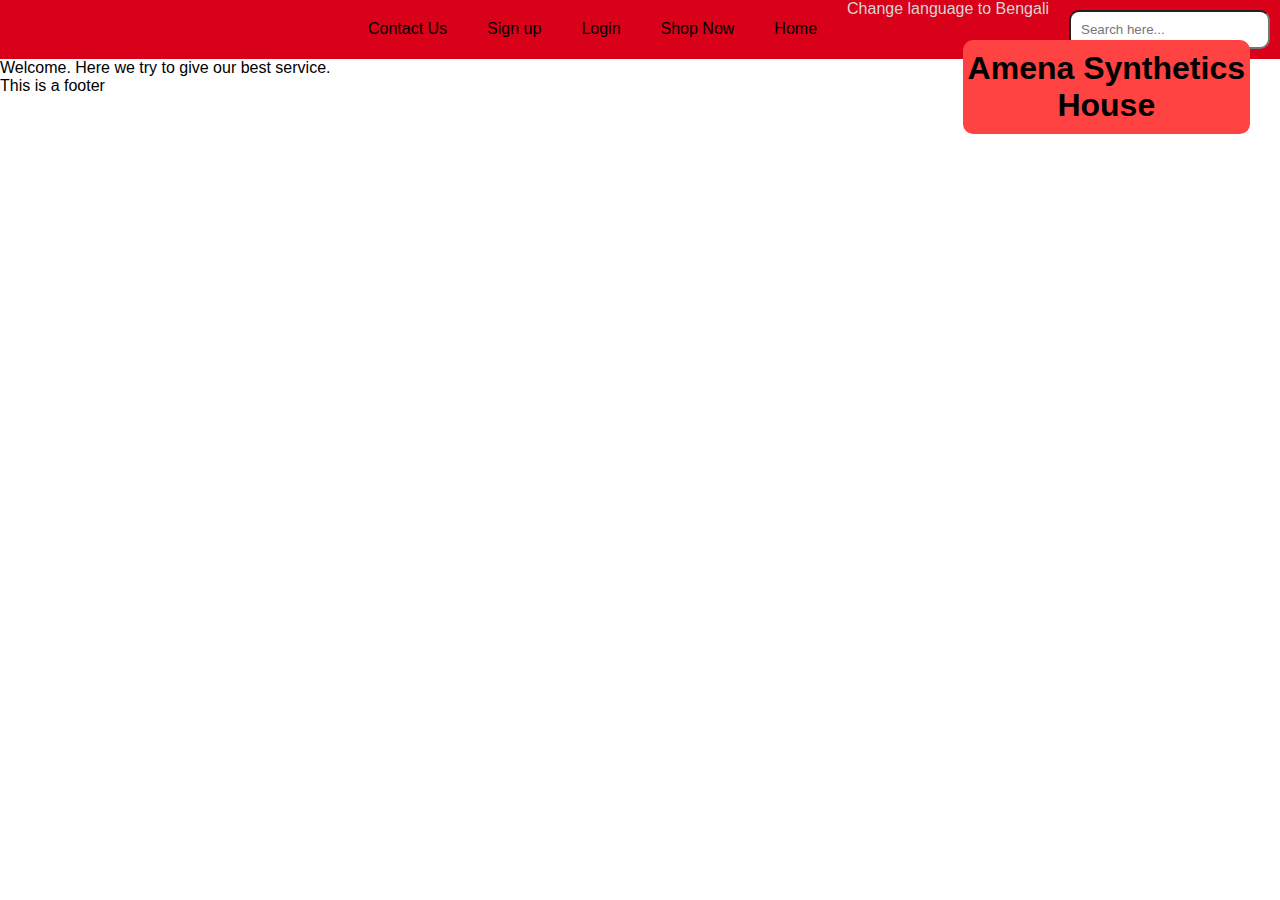
==== index.html @ bac1318d "Add files via upload" ====
<!DOCTYPE html>
<html lang="en">
    <head>
        <meta charset="utf-8">
        <title>Amena Synthetics House-Home</title>
        <link rel="stylesheet" href="css/home_style.css">
    </head>
    <body>
        <header>
            <h1>Amena Synthetics<br>House</h1>
            <nav>
                <input type="text" id="search_bar" placeholder="Search here...">
                <a href="#" id="language_change">Change language to Bengali</a>
                <a href="#">Home</a>
                <a href="#">Shop Now</a>
                <a href="#">Login</a>
                <a href="#">Sign up</a>
                <a href="#">Contact Us</a>
                
            </nav>
        </header>

        <section>
            <p>Welcome. Here we try to give our best service.</p>
        </section>

        <footer>
            <p>This is a footer</p>
        </footer>
    </body>
</html>
---- css/home_style.css ----
*{
    margin: 0;
    padding: 0;
}

body{
    font-family: Arial, Helvetica, sans-serif;
}

h1{
    background-color: #ff4242;
    display: inline;
    position: absolute;
    right: 30px;
    top: 40px;

    padding: 10px 5px;
    border: none;
    border-radius: 10px;

    text-align: center;
}

nav{
    width: 100%;
    display: block;
    background-color: #d90019;
    overflow: hidden;
}

nav a{
    display: block;
    float: right;

    padding: 20px;

    color: black;
    text-align: center;
    text-decoration: none;
}

nav a:hover{
    background-color: #a30214;
    opacity: 0.5;
}

#language_change{
    display: inline-block;
    float: right;
    text-align: center;
    padding: 0 10px;

    color: #d6d6d6;
}

#language_change:hover{
    color: #001f63;
    background: none;
    opacity: 1;
}

#search_bar{
    padding: 10px;
    margin: 10px;
    border: 2px solid hidden;
    border-radius: 10px;
    float: right;
}

#search_bar:hover{
    border: 2px solid;
    border-color: #0091c2;
}


section, footer{
    clear: both;
}
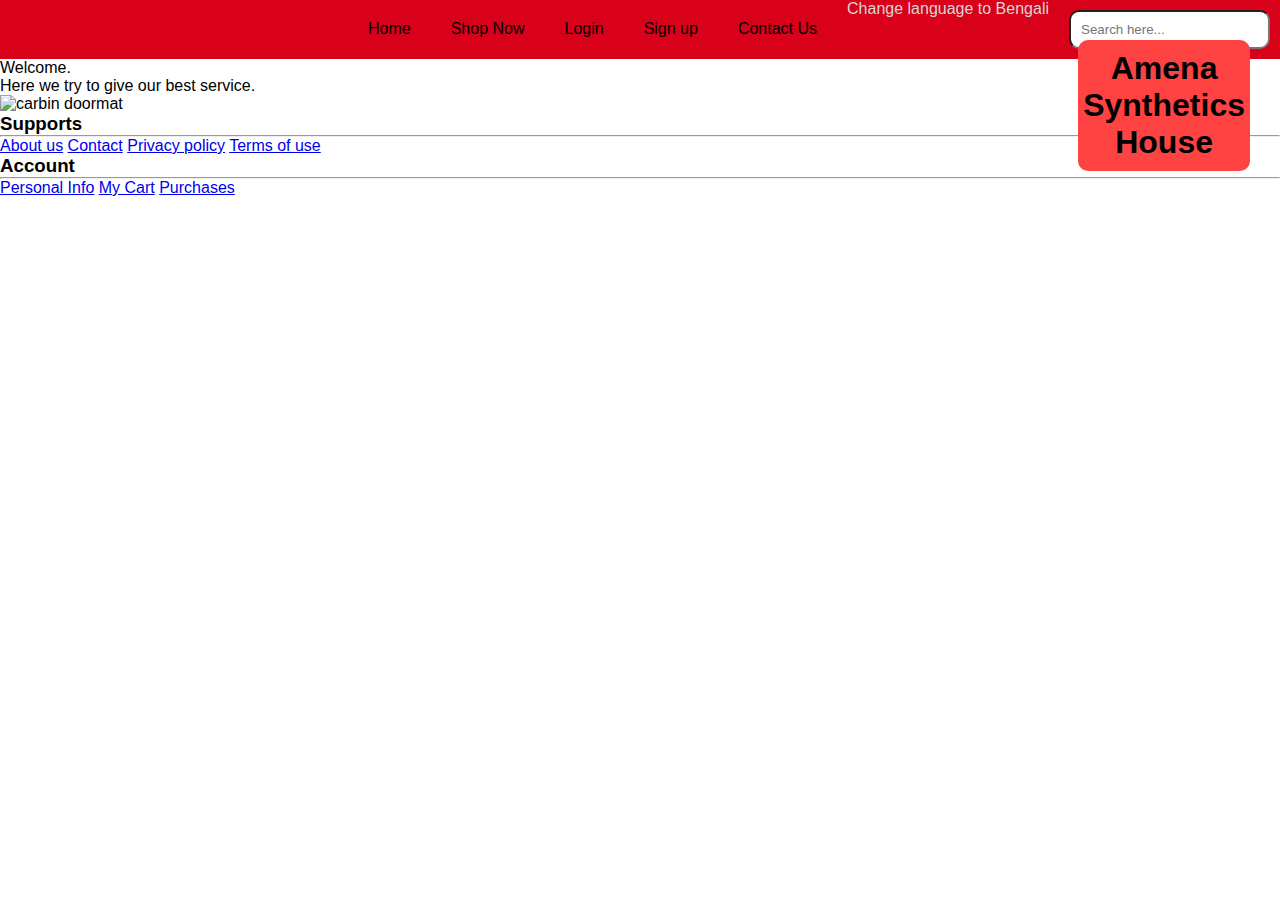
==== commit 296f507c: "Update index.html" ====
--- a/index.html
+++ b/index.html
@@ -7,25 +7,67 @@
     </head>
     <body>
         <header>
-            <h1>Amena Synthetics<br>House</h1>
+            <div id="trapezoid">
+                <h1>Amena<br>Synthetics<br>House</h1>
+            </div>
             <nav>
                 <input type="text" id="search_bar" placeholder="Search here...">
                 <a href="#" id="language_change">Change language to Bengali</a>
-                <a href="#">Home</a>
+                <a href="#">Contact Us</a>
+                <a href="#">Sign up</a>
+                <a href="#">Login</a>
                 <a href="#">Shop Now</a>
-                <a href="#">Login</a>
-                <a href="#">Sign up</a>
-                <a href="#">Contact Us</a>
-                
+                <a href="#">Home</a> 
             </nav>
         </header>
 
-        <section>
-            <p>Welcome. Here we try to give our best service.</p>
-        </section>
+        <main>
+            <section>
+                <p>Welcome.<br>Here we try to give our best service.</p>
+            </section>
+            <div class="slide-show-container">
+                <div class="slide-images fade-transition">
+                    <img src="images/carbin-1.jpg" alt="carbin doormat"/>
+                </div>
+                <div class="slide-images fade-transition">
+                    <img src="images/isaam_doormat.jpg" alt="isaam doormat"/>
+                </div>
+                <div class="slide-images fade-transition">
+                    <img src="images/bushra_doormat.jpg" alt="bushra doormat"/>
+                </div>
+                <div class="slide-images fade-transition">
+                    <img src="images/grass_doormat.jpg" alt="grass doormat"/>
+                </div>
+            </div>
+
+            <div>
+                <span class="dots"></span>
+                <span class="dots"></span>
+                <span class="dots"></span>
+            </div>
+        </main>
 
         <footer>
-            <p>This is a footer</p>
+            <div class="supports">
+                <h3>Supports</h3>
+                <hr>
+                <a href="#">About us</a>
+                <a href="#">Contact</a>
+                <a href="#">Privacy policy</a>
+                <a href="#">Terms of use</a>
+            </div>
+            <div class="account">
+                <h3>Account</h3>
+                <hr>
+                <a href="#">Personal Info</a>
+                <a href="#">My Cart</a>
+                <a href="#">Purchases</a>
+            </div>
         </footer>
+
+
+        <!--JS query-->
+        <script src="js/slideshow.js"></script>
+
     </body>
-</html>+</html>
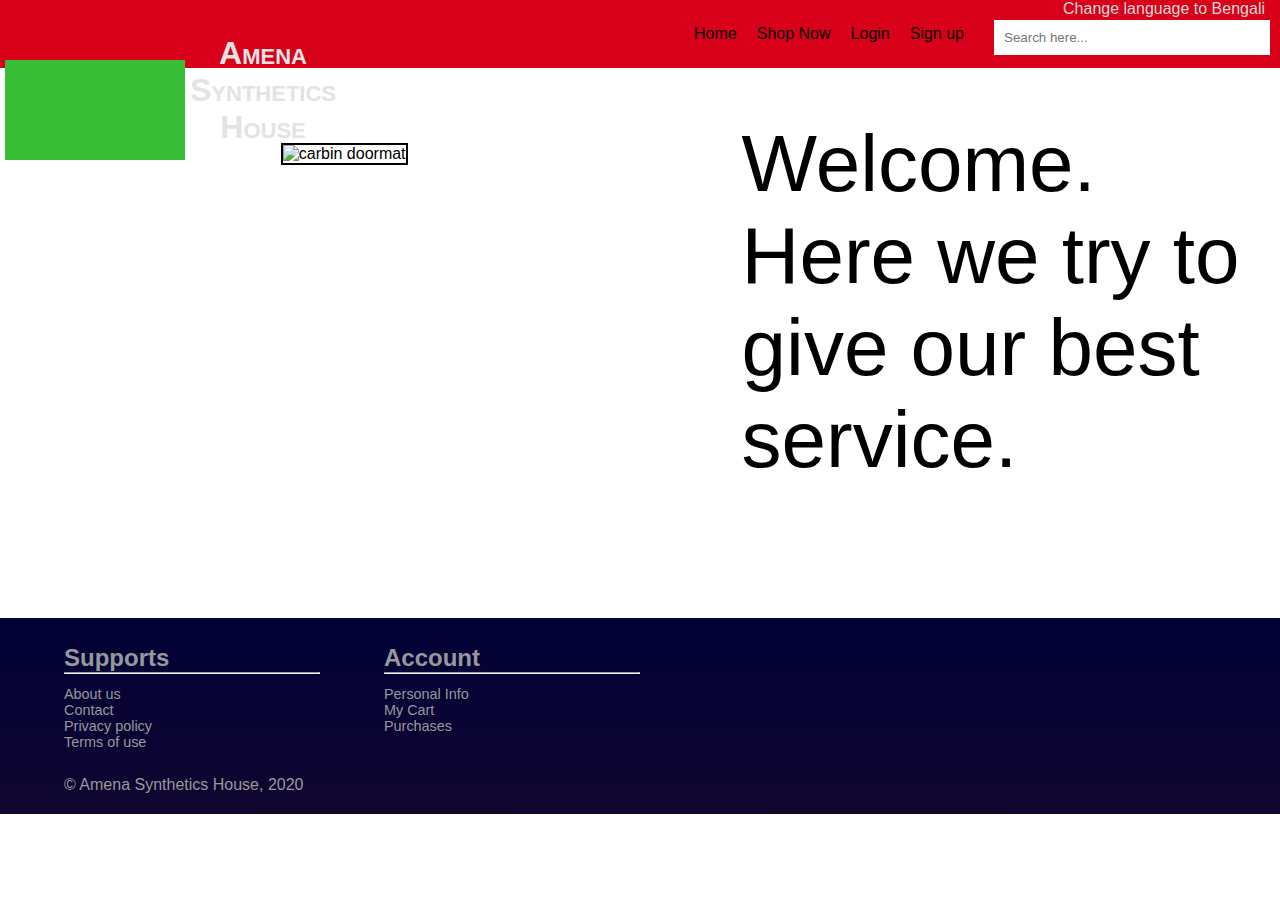
==== commit 83b2e812: "Update index.html" ====
--- a/index.html
+++ b/index.html
@@ -3,7 +3,9 @@
     <head>
         <meta charset="utf-8">
         <title>Amena Synthetics House-Home</title>
+        <link rel="stylesheet" href="css/common_style.css">
         <link rel="stylesheet" href="css/home_style.css">
+        <meta name="viewport" content="width=device-width, initial-scale=1.0">
     </head>
     <body>
         <header>
@@ -13,11 +15,10 @@
             <nav>
                 <input type="text" id="search_bar" placeholder="Search here...">
                 <a href="#" id="language_change">Change language to Bengali</a>
-                <a href="#">Contact Us</a>
-                <a href="#">Sign up</a>
-                <a href="#">Login</a>
+                <a href="signup.html">Sign up</a>
+                <a href="login.html">Login</a>
                 <a href="#">Shop Now</a>
-                <a href="#">Home</a> 
+                <a href="index.html">Home</a>
             </nav>
         </header>
 
@@ -38,13 +39,15 @@
                 <div class="slide-images fade-transition">
                     <img src="images/grass_doormat.jpg" alt="grass doormat"/>
                 </div>
-            </div>
 
-            <div>
-                <span class="dots"></span>
-                <span class="dots"></span>
-                <span class="dots"></span>
-            </div>
+                <br>
+                <div class="dot-div">
+                    <span class="dots"></span>
+                    <span class="dots"></span>
+                    <span class="dots"></span>
+                    <span class="dots"></span>
+                </div>
+            </div> 
         </main>
 
         <footer>
@@ -63,6 +66,10 @@
                 <a href="#">My Cart</a>
                 <a href="#">Purchases</a>
             </div>
+
+            <div id="copyright">
+                <p>&copy; Amena Synthetics House, 2020</p>
+            </div>
         </footer>
 
 
--- a/css/common_style.css
+++ b/css/common_style.css
@@ -0,0 +1,151 @@
+*{
+    margin: 0;
+    padding: 0;
+}
+
+body{
+    font-family: Arial, Helvetica, sans-serif;
+}
+
+/* =====================header portion starts=================== */
+/*for the icon*/
+#trapezoid{
+    position: absolute;
+    top: 60px;
+    left: 5px;
+    border-top: 100px solid #39bd37;
+    /* border-left: 25px solid transparent;
+    border-right: 25px solid transparent; */
+    width: 180px;
+}
+#trapezoid:before {
+    position: relative;
+    top: -170px;
+    content: ""; /*content na thaakle draw hobe na. so ekta empty content dite hobe*/
+    border-bottom: 50px solid #e8c900;
+    border-right: 90px solid transparent;
+    border-left: 90px solid transparent;
+
+  }
+
+header h1{
+    position: relative;
+    top: -125px;
+    left: 5px;
+    display: inline-block;
+    font-variant: small-caps;
+    text-align: center;
+    color: #e3e3e3;
+}
+
+nav{
+    width: 100%;
+    display: block;
+    background-color: #d90019;
+    overflow: hidden;
+}
+
+nav a{
+    display: block;
+    float: right;
+
+    padding: 25px 10px;
+
+    color: black;
+    text-align: center;
+    text-decoration: none;
+
+    transition: color 0.5s ease;
+}
+
+nav a:hover{
+    background-color: #a30214;
+    color: #f2f2f0;
+}
+
+#language_change{
+    display: inline-block;
+    position: absolute;
+    right: 5px;
+    text-align: center;
+    padding: 0 10px;
+
+    color: #d6d6d6;
+}
+
+#language_change:hover{
+    color: #001f63;
+    background: none;
+    opacity: 1;
+}
+
+#search_bar{
+    padding: 10px;
+    margin-right: 10px;
+    margin-top: 20px;
+    margin-left: 20px;
+    width: 20%;
+    border: none;
+    float: right;
+}
+/* =====================header portion starts=================== */
+
+/* =====================footer portion starts=================== */
+footer{
+    clear: both;
+    width: 100%;
+    height: auto;
+    padding-bottom: 20px;
+    background-image: linear-gradient(to top, #100630, #010136);
+    color: #98989c;
+    /* background-image: linear-gradient(to right, red , yellow); */
+}
+
+.supports{
+    width: 20%;
+    height: auto;
+    margin: 2% 0;
+    margin-right: 5%;
+    margin-left: 5%;
+    display: inline-block;
+    float: left;
+    text-align: left;
+}
+.supports h3{
+    font-size: 150%;
+}
+
+.account{
+    width: 20%;
+    height: auto;
+    margin: 2% 0;
+    margin-right: 5%;
+    display: inline-block;
+    text-align: left;
+}
+.account h3{
+    font-size: 150%;
+}
+
+footer a{
+    font-size: 90%;
+    text-decoration: none;
+    display: block;
+    color: #98989c;
+}
+
+footer a:hover{
+    color: #ededed;
+}
+
+footer hr{
+    margin-bottom: 5%;
+}
+
+#copyright{
+    clear: both;
+    margin: 0 5%;
+}
+
+/* =====================footer portion ends=================== */
+
--- a/css/home_style.css
+++ b/css/home_style.css
@@ -7,18 +7,34 @@
     font-family: Arial, Helvetica, sans-serif;
 }
 
-h1{
-    background-color: #ff4242;
-    display: inline;
+/*for the icon*/
+#trapezoid{
     position: absolute;
-    right: 30px;
-    top: 40px;
+    top: 60px;
+    left: 5px;
+    border-top: 100px solid #39bd37;
+    /* border-left: 25px solid transparent;
+    border-right: 25px solid transparent; */
+    width: 180px;
+}
+#trapezoid:before {
+    position: relative;
+    top: -170px;
+    content: ""; /*content na thaakle draw hobe na. so ekta empty content dite hobe*/
+    border-bottom: 50px solid #e8c900;
+    border-right: 90px solid transparent;
+    border-left: 90px solid transparent;
 
-    padding: 10px 5px;
-    border: none;
-    border-radius: 10px;
+  }
 
+header h1{
+    position: relative;
+    top: -125px;
+    left: 5px;
+    display: inline-block;
+    font-variant: small-caps;
     text-align: center;
+    color: #e3e3e3;
 }
 
 nav{
@@ -32,21 +48,24 @@
     display: block;
     float: right;
 
-    padding: 20px;
+    padding: 25px 10px;
 
     color: black;
     text-align: center;
     text-decoration: none;
+
+    transition: color 0.5s ease;
 }
 
 nav a:hover{
     background-color: #a30214;
-    opacity: 0.5;
+    color: #f2f2f0;
 }
 
 #language_change{
     display: inline-block;
-    float: right;
+    position: absolute;
+    right: 5px;
     text-align: center;
     padding: 0 10px;
 
@@ -61,18 +80,116 @@
 
 #search_bar{
     padding: 10px;
-    margin: 10px;
-    border: 2px solid hidden;
-    border-radius: 10px;
+    margin-right: 10px;
+    margin-top: 20px;
+    margin-left: 20px;
+    width: 20%;
+    border: none;
     float: right;
 }
 
-#search_bar:hover{
-    border: 2px solid;
-    border-color: #0091c2;
+/* main{
+    width: 100%;
+    height: 100vh;
+    padding: 0;
+} */
+
+section{
+    width: 500px;
+    display: inline-block;
+    float: right;
+    text-align: left;
+    margin: 50px 3%;
 }
 
+section p{
+    font-size: 5rem;
+}
 
-section, footer{
+footer{
     clear: both;
-}+    width: 100%;
+    height: auto;
+    padding-bottom: 20px;
+    background-image: linear-gradient(to top, #100630, #010136);
+    color: #98989c;
+    /* background-image: linear-gradient(to right, red , yellow); */
+}
+
+.supports{
+    width: 20%;
+    height: auto;
+    margin: 2% 0;
+    margin-right: 5%;
+    margin-left: 5%;
+    display: inline-block;
+    float: left;
+    text-align: left;
+}
+.supports h3{
+    font-size: 150%;
+}
+
+.account{
+    width: 20%;
+    height: auto;
+    margin: 2% 0;
+    margin-right: 5%;
+    display: inline-block;
+    text-align: left;
+}
+.account h3{
+    font-size: 150%;
+}
+
+footer a{
+    font-size: 90%;
+    text-decoration: none;
+    display: block;
+    color: #98989c;
+}
+
+footer a:hover{
+    color: #ededed;
+}
+
+footer hr{
+    margin-bottom: 5%;
+}
+
+.slide-show-container{
+    width: 30%;
+    height: 400px;
+    /* border: 2px solid black; */
+    display: inline-block;
+    float: right;
+    margin: 75px 3%;
+    
+    /* position: absolute;
+    top: 25%;
+    left: 20%; */
+}
+
+.slide-show-container img{
+    width: 100%;
+    height: 300px;
+
+    border: 2px solid black; /*temporary*/
+}
+
+.fade-transition{
+    -webkit-animation-name: fade;
+    -webkit-animation-duration: 1.5s;
+    animation-name: fade;
+    animation-duration: 1.5s;
+}
+
+@-webkit-keyframes fade{
+    from{opacity: .5}
+    to{opacity: 1}
+}
+
+@keyframes fade{
+    from{opacity: .5}
+    to{opacity: 1}
+}
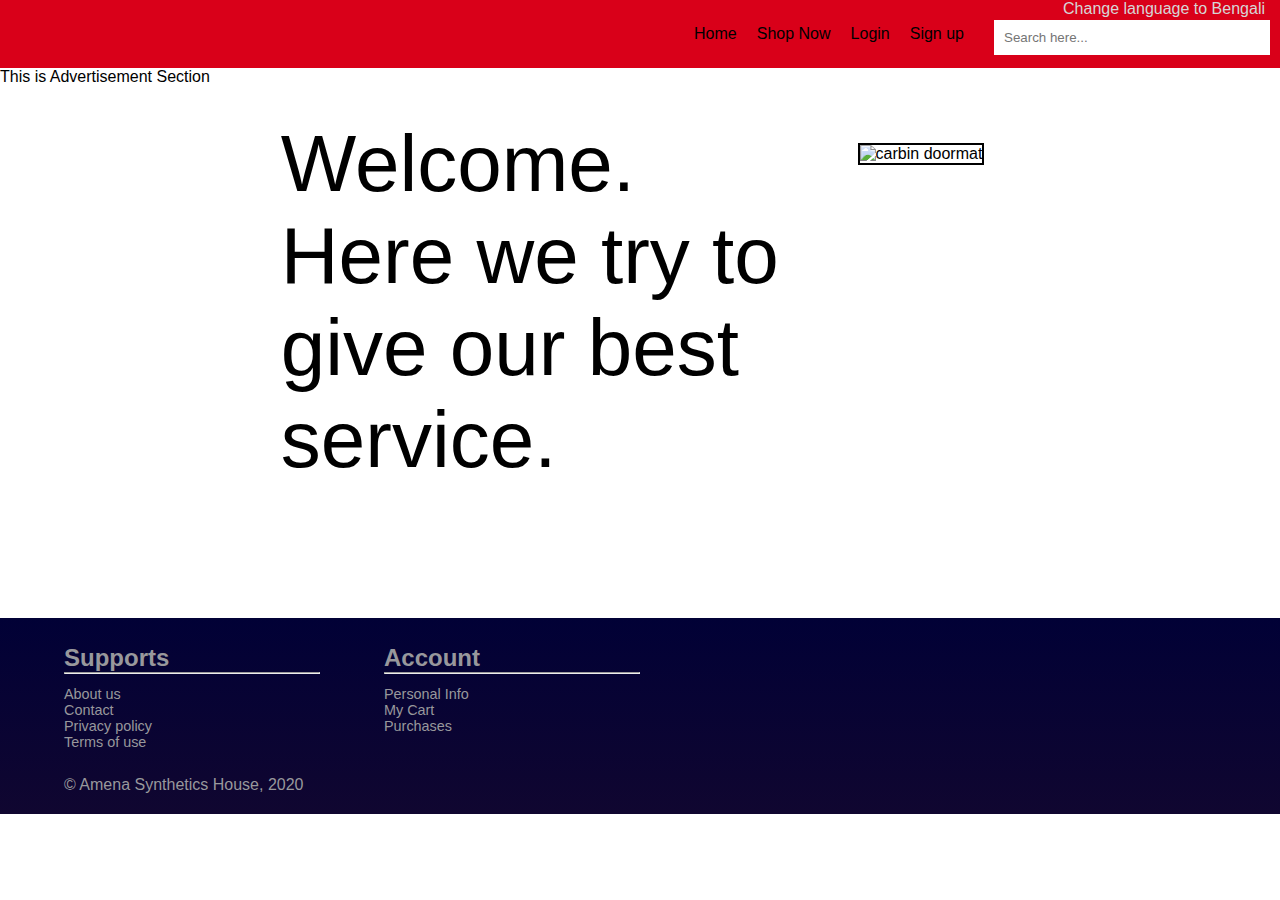
==== commit cbe189e8: "Update index.html" ====
--- a/index.html
+++ b/index.html
@@ -2,52 +2,65 @@
 <html lang="en">
     <head>
         <meta charset="utf-8">
+        <meta name="viewport" content="width=device-wdith, initial-scale=1">
         <title>Amena Synthetics House-Home</title>
         <link rel="stylesheet" href="css/common_style.css">
         <link rel="stylesheet" href="css/home_style.css">
-        <meta name="viewport" content="width=device-width, initial-scale=1.0">
     </head>
     <body>
         <header>
-            <div id="trapezoid">
+            <!-- <div id="trapezoid">
                 <h1>Amena<br>Synthetics<br>House</h1>
-            </div>
+            </div> -->
             <nav>
                 <input type="text" id="search_bar" placeholder="Search here...">
                 <a href="#" id="language_change">Change language to Bengali</a>
                 <a href="signup.html">Sign up</a>
                 <a href="login.html">Login</a>
-                <a href="#">Shop Now</a>
+                <a href="shopnow.html">Shop Now</a>
                 <a href="index.html">Home</a>
             </nav>
         </header>
 
         <main>
-            <section>
-                <p>Welcome.<br>Here we try to give our best service.</p>
-            </section>
-            <div class="slide-show-container">
-                <div class="slide-images fade-transition">
-                    <img src="images/carbin-1.jpg" alt="carbin doormat"/>
+            <div class="container">
+                <!--For slide show: starts-->
+                <div class="flex-items slide-show-container" id="flex-1">   
+                    <div class="slide-images fade-transition">
+                        <img src="images/carbin-1.jpg" alt="carbin doormat"/>
+                    </div>
+                    <div class="slide-images fade-transition">
+                        <img src="images/isaam_doormat.jpg" alt="isaam doormat"/>
+                    </div>
+                    <div class="slide-images fade-transition">
+                        <img src="images/bushra_doormat.jpg" alt="bushra doormat"/>
+                    </div>
+                    <div class="slide-images fade-transition">
+                        <img src="images/grass_doormat.jpg" alt="grass doormat"/>
+                    </div>
+
+                    <br>
+                    <div class="dot-div">
+                        <span class="dots"></span>
+                        <span class="dots"></span>
+                        <span class="dots"></span>
+                        <span class="dots"></span>
+                    </div>
+                </div> 
+                <!--For slide show: ends-->
+                <section class="flex-items" id="flex-2">
+                    <div>
+                        <p>Welcome.<br>Here we try to give our best service.</p>
+                    </div>
+                </section>
+            </div>
+
+            <!--Advetisement section-->
+            <div class="ad-section">
+                <div>
+                    This is Advertisement Section
                 </div>
-                <div class="slide-images fade-transition">
-                    <img src="images/isaam_doormat.jpg" alt="isaam doormat"/>
-                </div>
-                <div class="slide-images fade-transition">
-                    <img src="images/bushra_doormat.jpg" alt="bushra doormat"/>
-                </div>
-                <div class="slide-images fade-transition">
-                    <img src="images/grass_doormat.jpg" alt="grass doormat"/>
-                </div>
-
-                <br>
-                <div class="dot-div">
-                    <span class="dots"></span>
-                    <span class="dots"></span>
-                    <span class="dots"></span>
-                    <span class="dots"></span>
-                </div>
-            </div> 
+            </div>
         </main>
 
         <footer>
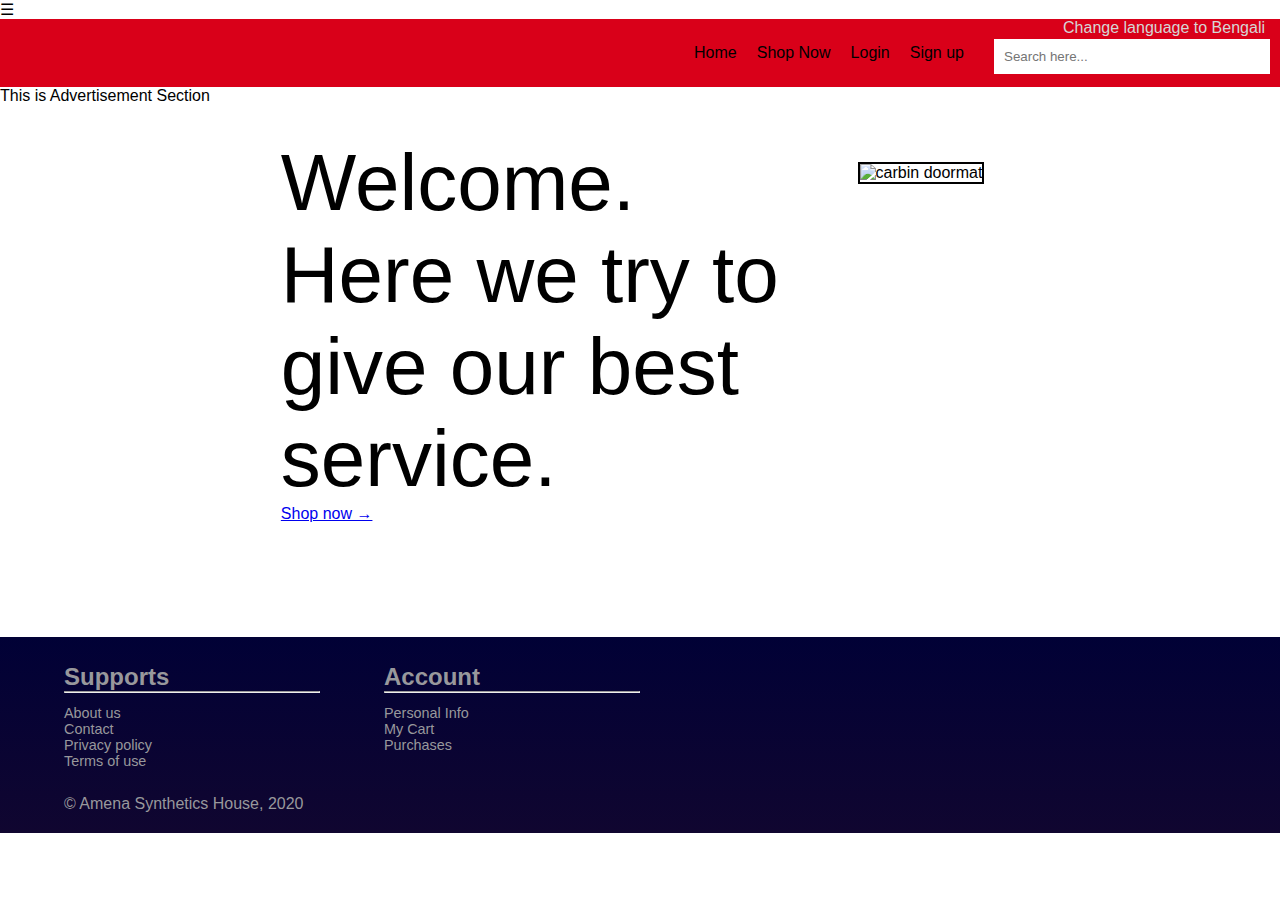
==== commit 57f9a2e1: "Update index.html" ====
--- a/index.html
+++ b/index.html
@@ -7,12 +7,17 @@
         <link rel="stylesheet" href="css/common_style.css">
         <link rel="stylesheet" href="css/home_style.css">
     </head>
-    <body>
+    <body onresize="CollapseButtonDeactive()">
         <header>
             <!-- <div id="trapezoid">
                 <h1>Amena<br>Synthetics<br>House</h1>
             </div> -->
-            <nav>
+            <div class="collapse-able-bar">
+                <div id="collapse-able-icon" onclick="collapseButtonActive()">
+                    &#9776; <!--this is collapse able menu icon-->
+                </div>
+            </div>
+            <nav id="navbar">
                 <input type="text" id="search_bar" placeholder="Search here...">
                 <a href="#" id="language_change">Change language to Bengali</a>
                 <a href="signup.html">Sign up</a>
@@ -51,6 +56,7 @@
                 <section class="flex-items" id="flex-2">
                     <div>
                         <p>Welcome.<br>Here we try to give our best service.</p>
+                        <a href="shopnow.html">Shop now &rarr;</a>
                     </div>
                 </section>
             </div>
@@ -88,6 +94,7 @@
 
         <!--JS query-->
         <script src="js/slideshow.js"></script>
+        <script src="js/CollapseMenu.js"></script>
 
     </body>
 </html>
